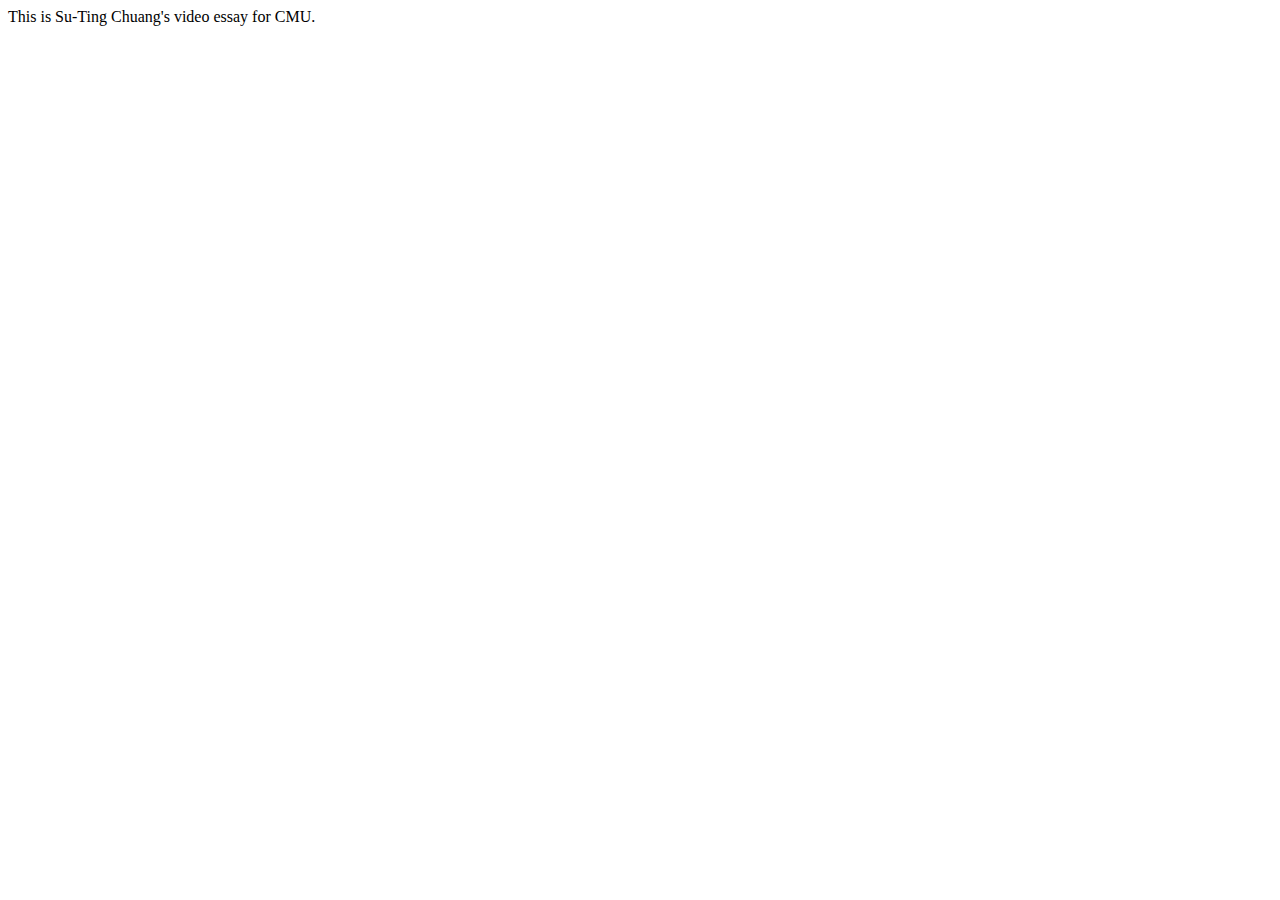
==== index.html @ f10cbcce "Add files via upload" ====
<html>
<head>
<title> Su-Ting Chuang's Video Essay </title> 
</head>
<header> This is Su-Ting Chuang's video essay for CMU. <header> 
<body>

<iframe width="560" height="315" src="https://www.youtube.com/embed/q9ksBxF9nNw" frameborder="0" allow="accelerometer; autoplay; encrypted-media; gyroscope; picture-in-picture" allowfullscreen></iframe>

</body>
</hmtl>
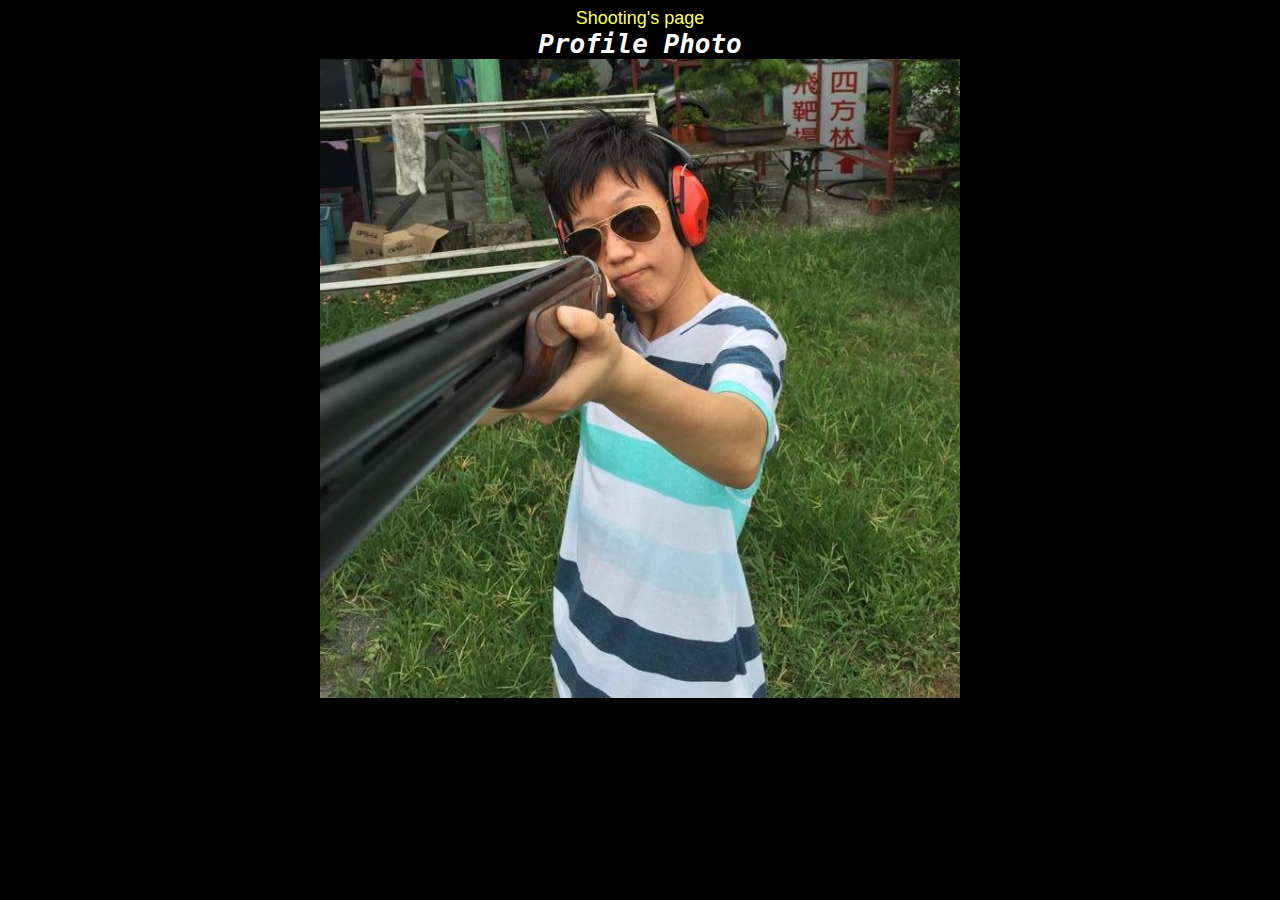
==== commit 5f9ef611: "Add my page as index" ====
--- a/index.html
+++ b/index.html
@@ -1,11 +1,19 @@
-<html>
-<head>
-<title> Su-Ting Chuang's Video Essay </title> 
-</head>
-<header> This is Su-Ting Chuang's video essay for CMU. <header> 
-<body>
-
-<iframe width="560" height="315" src="https://www.youtube.com/embed/q9ksBxF9nNw" frameborder="0" allow="accelerometer; autoplay; encrypted-media; gyroscope; picture-in-picture" allowfullscreen></iframe>
-
-</body>
-</hmtl>+<html>
+<head>
+    <title>Shooting's page</title> 
+    <link rel="stylesheet" href="css/style.css">
+    <link rel="icon" href="img/ProfilePhoto/profile.jpg">
+</head>
+
+<header class="center"> 
+    <font color="#FFFF66" face="sans-serif" size="4">Shooting's page</font>
+<header> 
+
+<body>
+
+<!-- Photo -->
+<div ><font id="intro">Profile Photo</font></div>
+
+<img id="profile" src="img/ProfilePhoto/profile.jpg">
+
+</body>
--- a/css/style.css
+++ b/css/style.css
@@ -0,0 +1,20 @@
+.center{
+    text-align: center;
+}
+
+body {
+    background-color: black;
+}
+
+/* --- Info --- */
+font#intro {
+    color: white;
+    font-size: 200%;    
+    font-weight: bold;
+    font-family: monospace;
+    font-style:oblique;
+}
+
+img#profile {
+    width: calc(100vw/2); 
+}